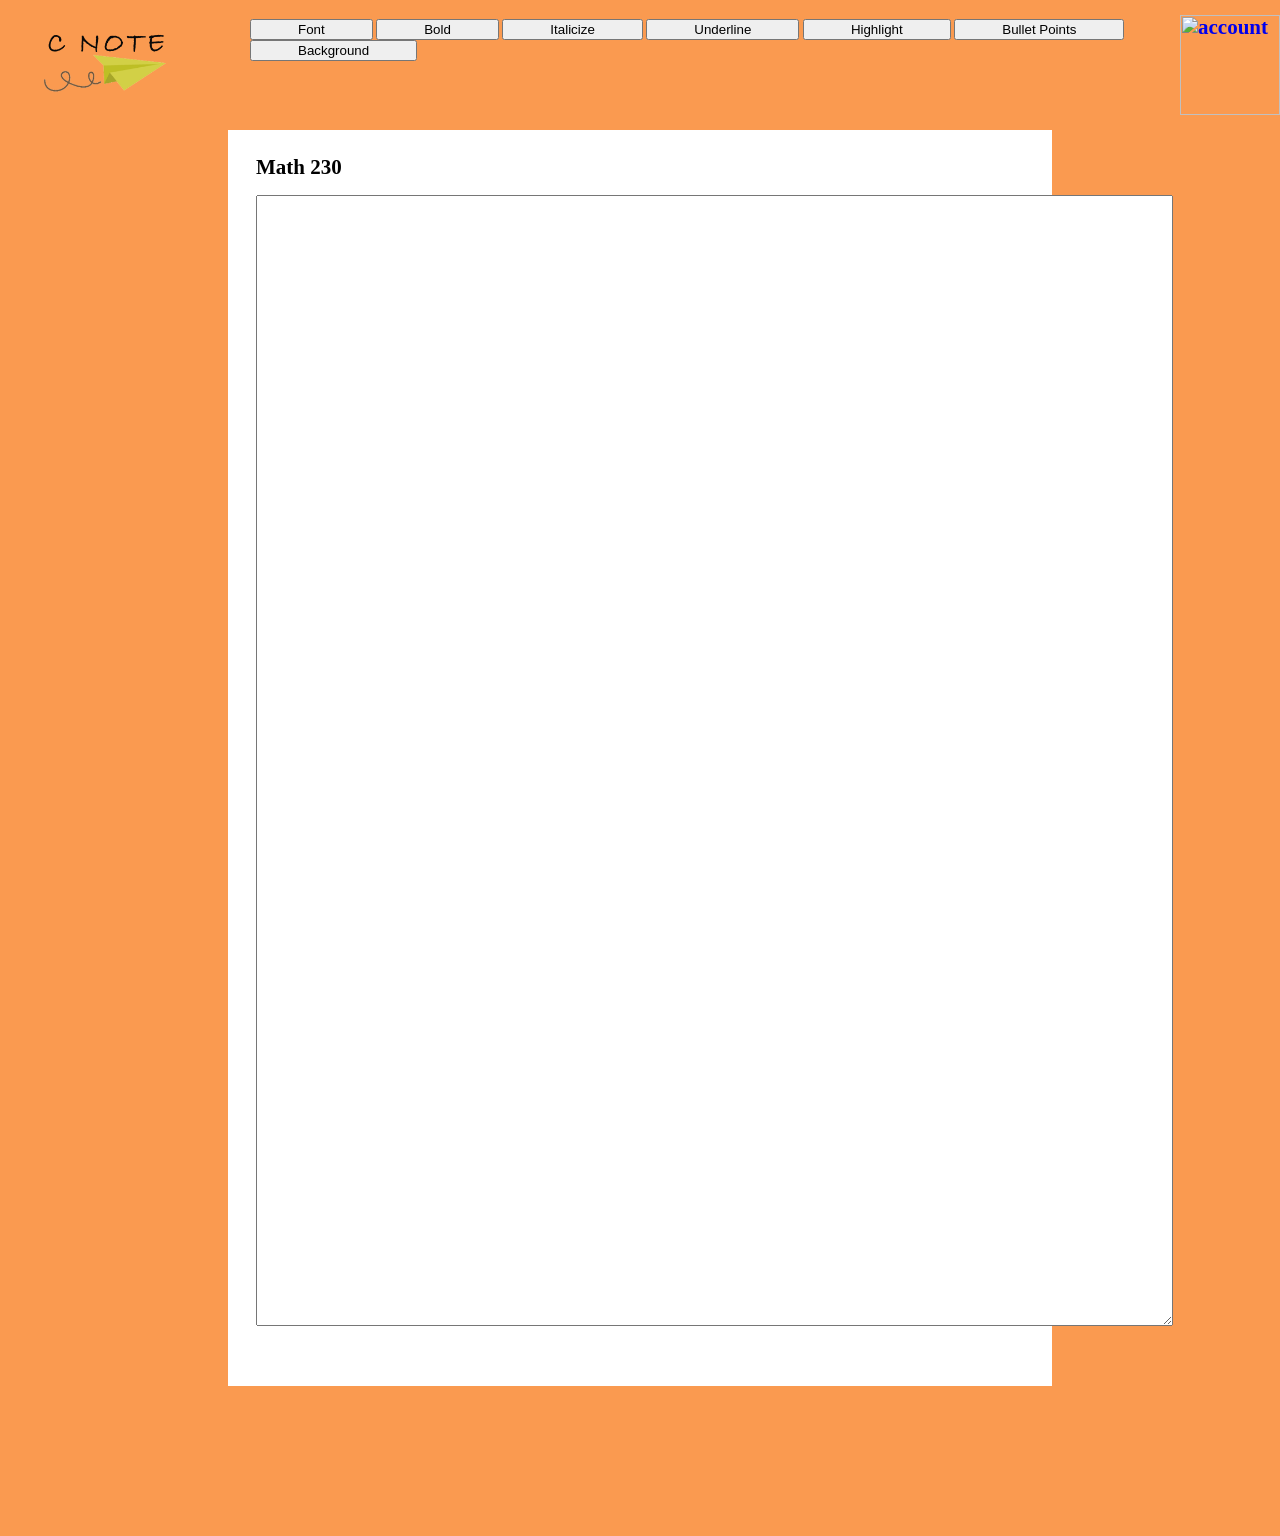
==== editor1.html @ ed50e3ad "Updating webpage" ====
<!DOCTYPE>
<html>
  <head>
    <title>Online Collaborative Text Editor</title>
    <link href="app.css" rel="stylesheet"></link>
  </head>
  <body>
    <header class="header">
      <h1 class="header_h1"><a href="javascript:history.back()"><img src="cnote.png" alt="cnote"></a></h1>
      <ul>
      	<button id = "Font"><li>Font</li></button>
      	<button id = "Bold"><li>Bold</li></button>
      	<button id = "Ital"><li>Italicize</li></button>
      	<button id = "Underline"><li>Underline</li></button>
      	<button id = "Highlight"><li>Highlight</li></button>
      	<button id = "Bullet Points"><li>Bullet Points</li></button>
      	<button id = "Background Button" onclick="changeB()"><li>Background</li></button>
      </ul>

      <h2 class = "student_icon"><a href="personal.html"><img src="account.png" alt = "account"></a></h2>
    </header>
    <div class="doc">

      <div class="background-ribbon"></div>

      <div class="text-editor"><h2 class="class-topic">Math 230</h2>
        <textarea placeholder = "Enter Text" rows = "75" cols = "112">
        </textarea>
      </div>
    </div>
<script src="app.js">

</script>
  </body>
</html>
---- app.css ----
body {
  font-family: "Times New Roman","Arial",sans-serif;
  font-size: 14px;
  font-weight: 400;
  line-height: 20px;
  margin: 0;
  padding: 0;
  background-color:#FA9A50;
}

.header {
  height: 80px;
  display: flex;
  align-items: center;
}

.header li
{
  margin:20px;
  padding:20px;
  display:inline;
}
.header_h1 {
  margin: 20px;
  padding: 10px;
  color: #424242;
}

.header_h1 img{
  padding-top:50px;
  width:150px;
  height:150px;
}
.student_icon img {
  padding-top:50px;
  width:100px;
  height:100px;
  padding-left:50px;
}
.background-ribbon {
  height: 200px;
}

.text-editor {
  width: 60%;
  padding-top: 10px;
  padding-right: 28px;
  padding-bottom: 60px;
  padding-left: 28px;
  min-height: 600px;
  background: #fff;
  margin: 0 auto;
  transform: translateY(-150px);

  
}
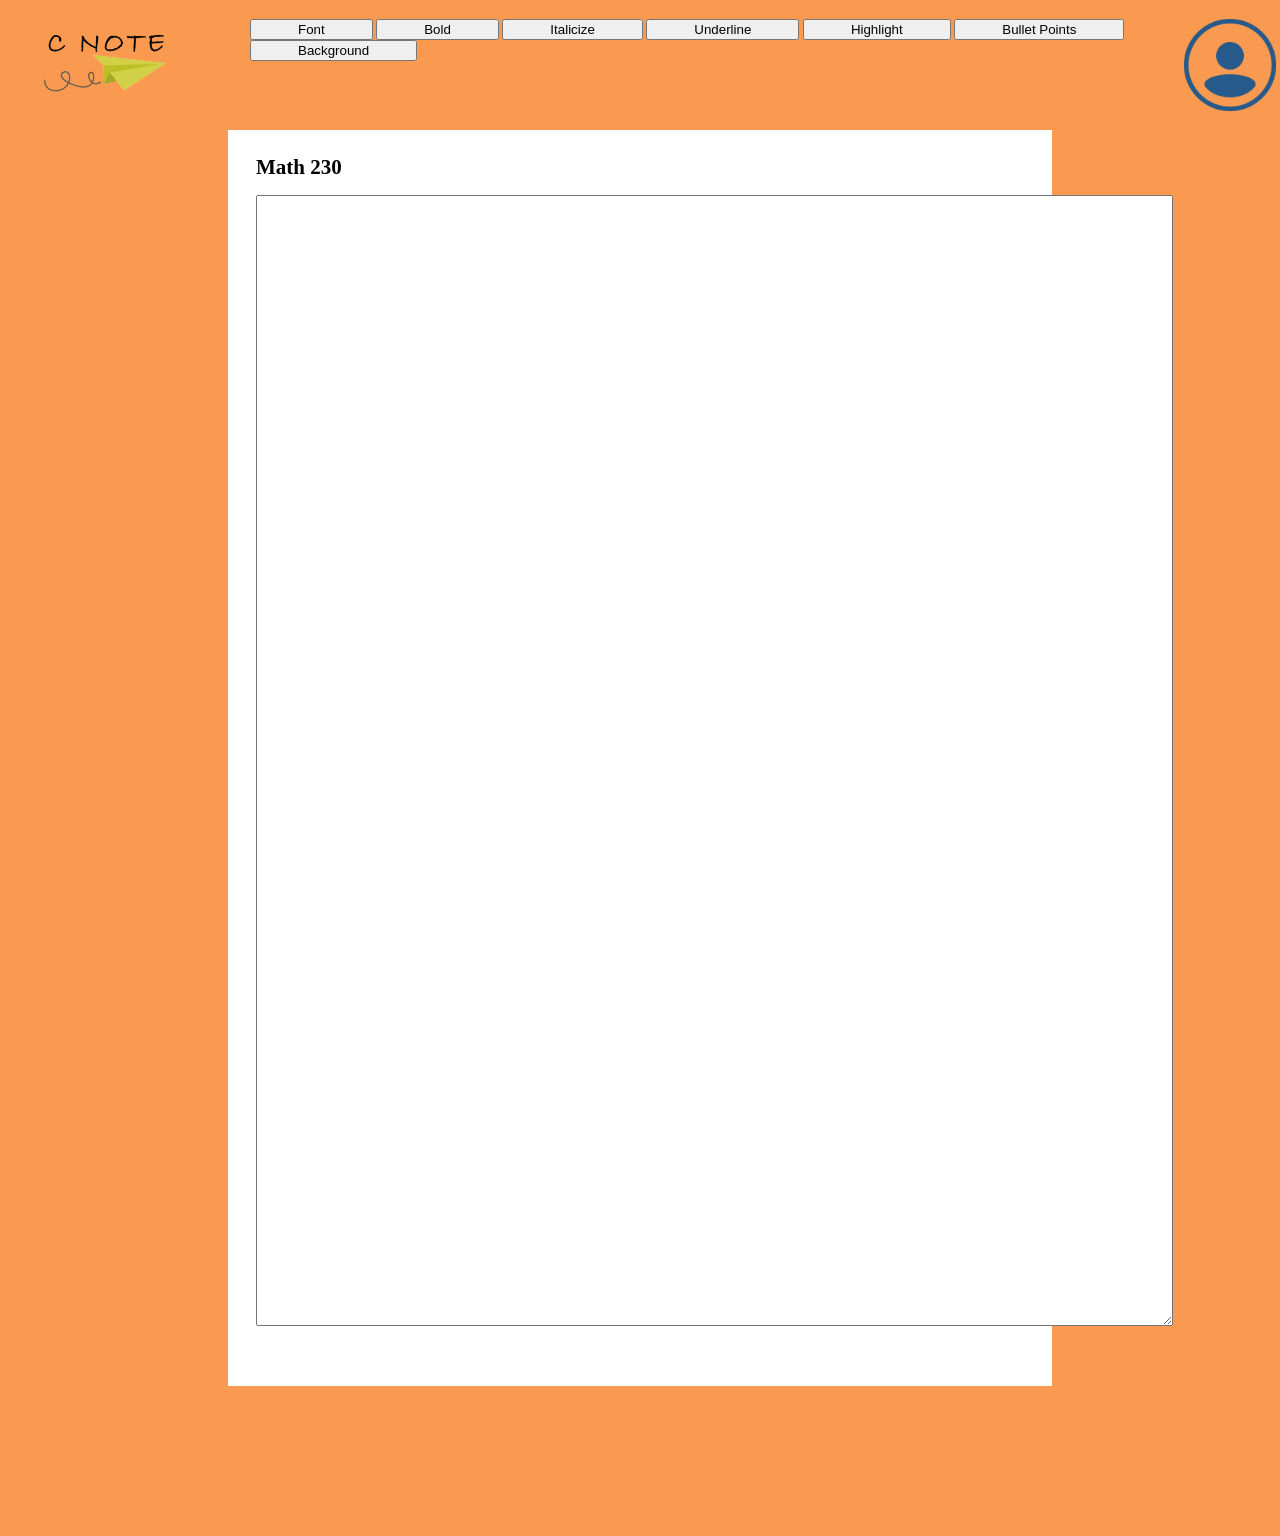
==== commit 11cfcbb3: "Capitalized "Account.png"" ====
--- a/editor1.html
+++ b/editor1.html
@@ -17,7 +17,7 @@
       	<button id = "Background Button" onclick="changeB()"><li>Background</li></button>
       </ul>
 
-      <h2 class = "student_icon"><a href="personal.html"><img src="account.png" alt = "account"></a></h2>
+      <h2 class = "student_icon"><a href="personal.html"><img src="Account.png" alt = "account"></a></h2>
     </header>
     <div class="doc">
 
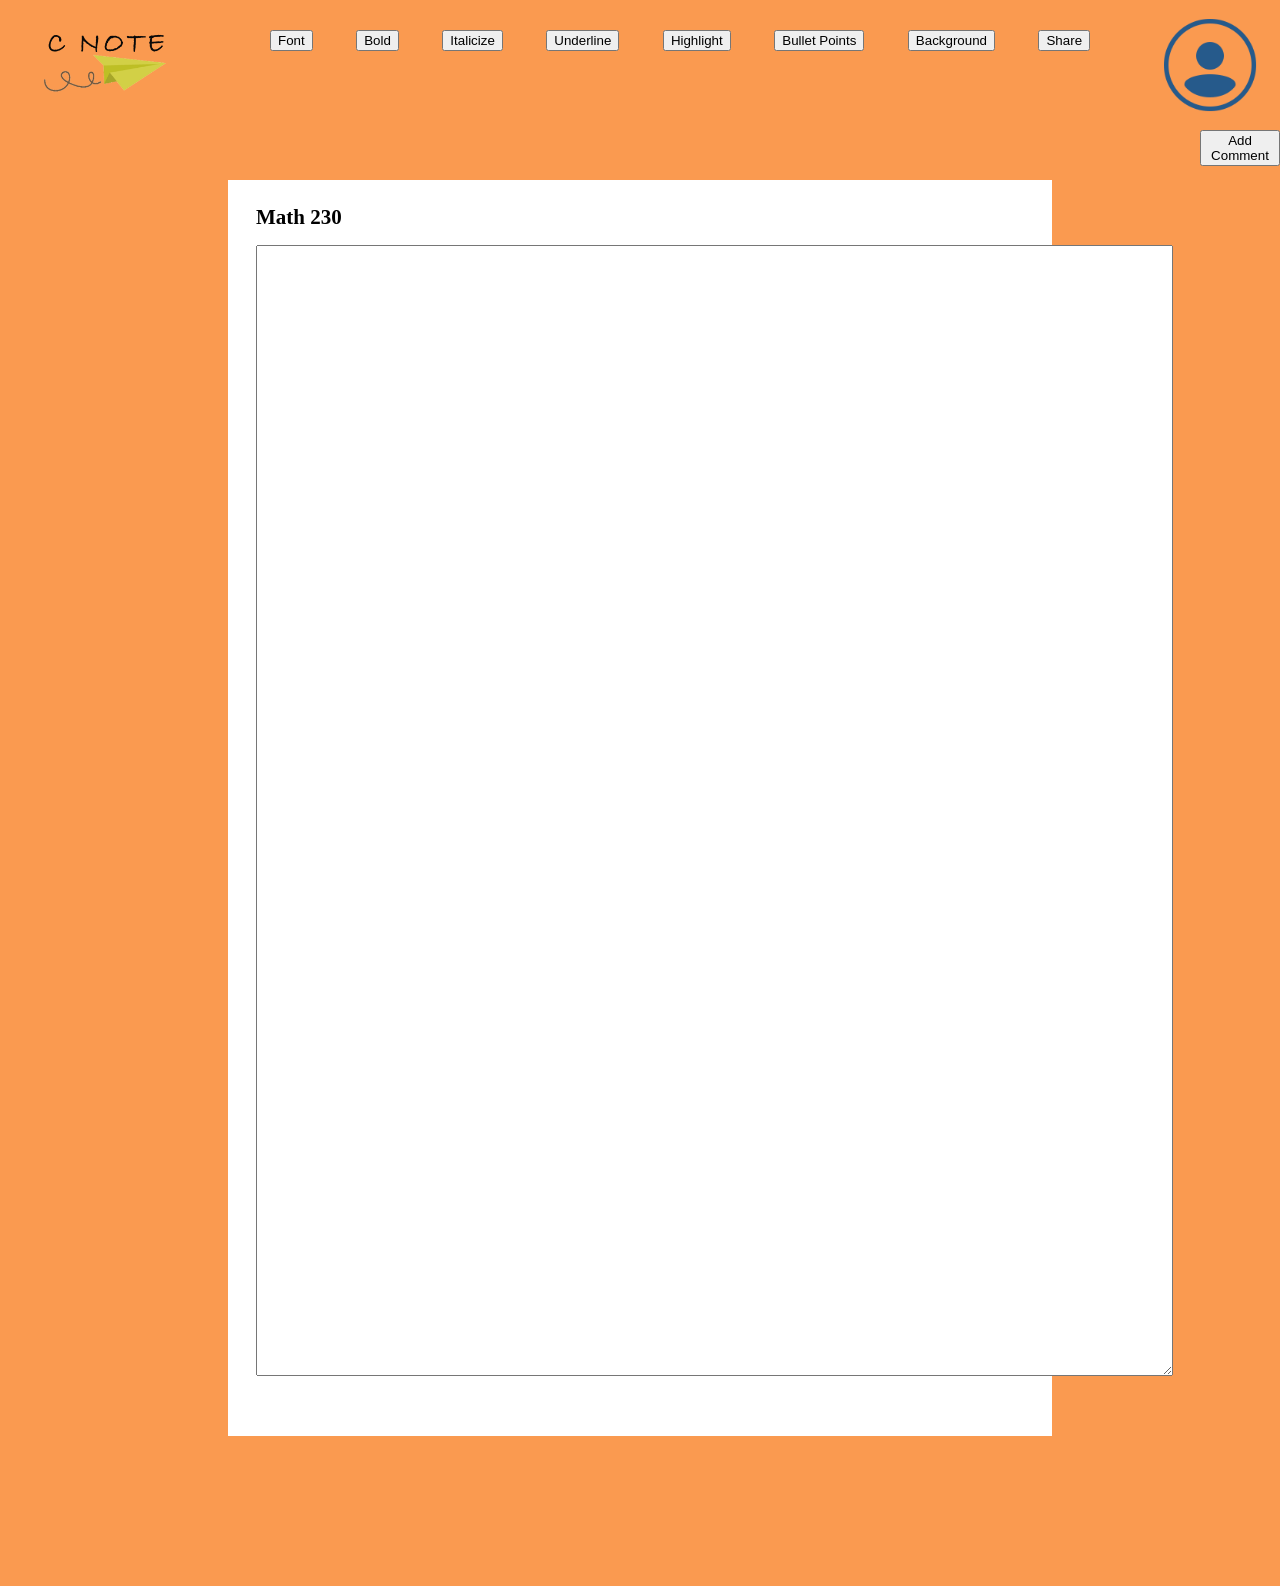
==== commit a7bfd41a: "Updating website with Social interaction features" ====
--- a/editor1.html
+++ b/editor1.html
@@ -8,20 +8,23 @@
     <header class="header">
       <h1 class="header_h1"><a href="javascript:history.back()"><img src="cnote.png" alt="cnote"></a></h1>
       <ul>
-      	<button id = "Font"><li>Font</li></button>
-      	<button id = "Bold"><li>Bold</li></button>
-      	<button id = "Ital"><li>Italicize</li></button>
-      	<button id = "Underline"><li>Underline</li></button>
-      	<button id = "Highlight"><li>Highlight</li></button>
-      	<button id = "Bullet Points"><li>Bullet Points</li></button>
-      	<button id = "Background Button" onclick="changeB()"><li>Background</li></button>
+        <li> <button id = "Font">Font </button> </li>
+      	<li> <button id = "Bold">Bold</button></li>
+      	<li> <button id = "Ital">Italicize</button></li>
+      	<li> <button id = "Underline">Underline</button></li>
+      	<li> <button id = "Highlight">Highlight</button></li>
+      	<li> <button id = "Bullet Points">Bullet Points</button></li>
+      	<li> <button id = "Background Button" onclick="changeB()">Background</button></li>
+        <li> <button id = "Share Notebook" onclick="Share_Ricky()">Share</button></li>
       </ul>
 
       <h2 class = "student_icon"><a href="personal.html"><img src="Account.png" alt = "account"></a></h2>
     </header>
     <div class="doc">
 
-      <div class="background-ribbon"></div>
+      <div class="background-ribbon">
+        <button id = "Add_Comment" onclick="Add_Comment_Ricky()">Add Comment</button>
+      </div>
 
       <div class="text-editor"><h2 class="class-topic">Math 230</h2>
         <textarea placeholder = "Enter Text" rows = "75" cols = "112">
--- a/app.css
+++ b/app.css
@@ -14,12 +14,11 @@
   align-items: center;
 }
 
-.header li
-{
-  margin:20px;
+.header li {
   padding:20px;
   display:inline;
 }
+
 .header_h1 {
   margin: 20px;
   padding: 10px;
@@ -31,14 +30,19 @@
   width:150px;
   height:150px;
 }
+
 .student_icon img {
   padding-top:50px;
   width:100px;
   height:100px;
   padding-left:50px;
 }
+
 .background-ribbon {
   height: 200px;
+  padding-left: 1200px;
+  margin-top: 50px;
+  display: inline-block;
 }
 
 .text-editor {
@@ -51,6 +55,4 @@
   background: #fff;
   margin: 0 auto;
   transform: translateY(-150px);
-
-  
 }
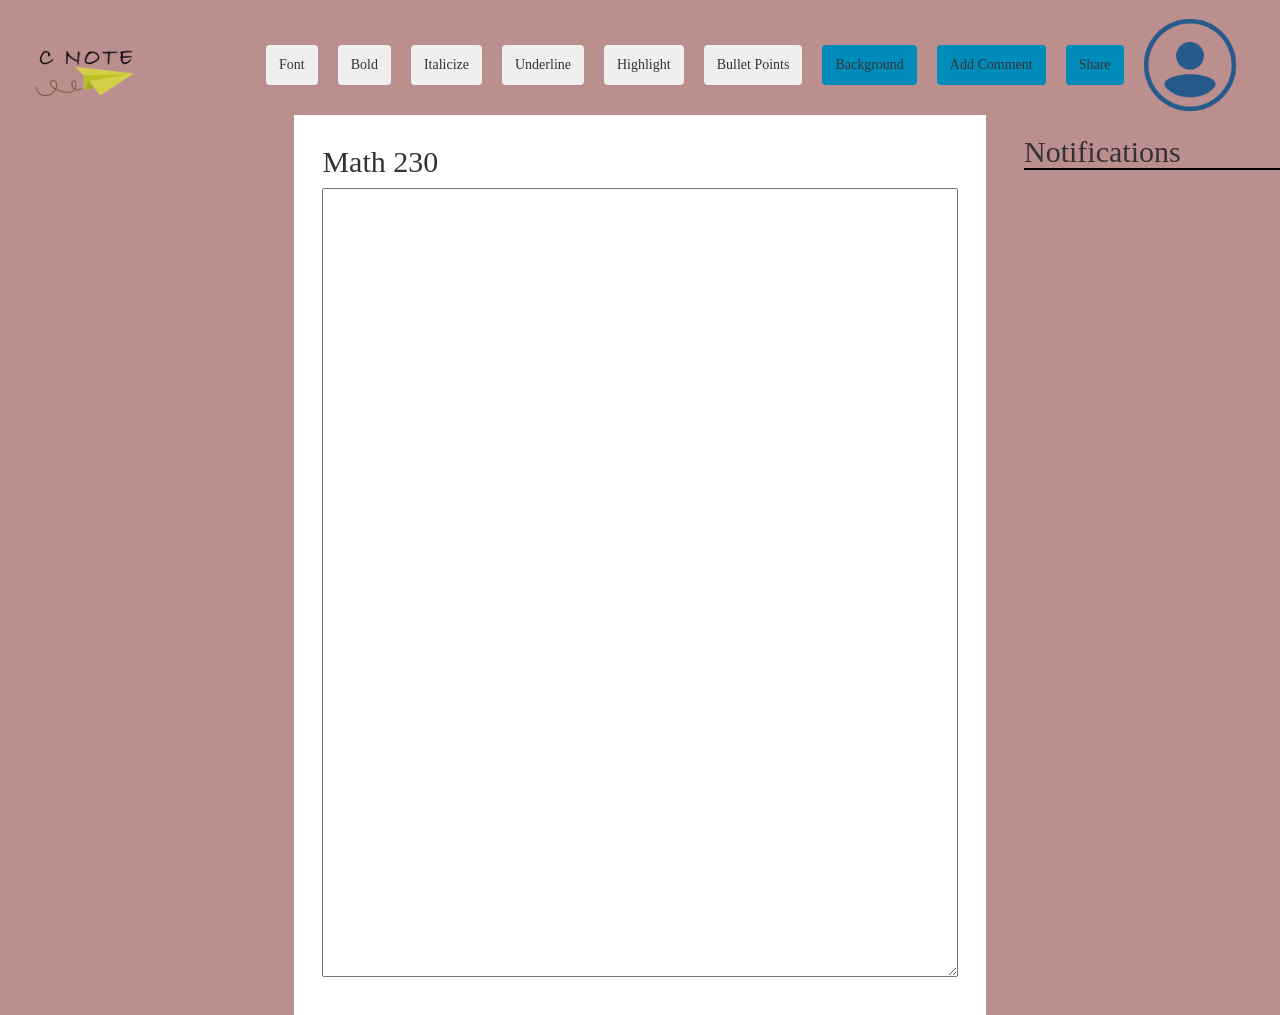
==== commit 994e2769: "Updating with CNote Master" ====
--- a/editor1.html
+++ b/editor1.html
@@ -2,37 +2,55 @@
 <html>
   <head>
     <title>Online Collaborative Text Editor</title>
+  <link href="css/bootstrap.min.css" rel="stylesheet"></link>
     <link href="app.css" rel="stylesheet"></link>
   </head>
-  <body>
-    <header class="header">
-      <h1 class="header_h1"><a href="javascript:history.back()"><img src="cnote.png" alt="cnote"></a></h1>
-      <ul>
-        <li> <button id = "Font">Font </button> </li>
-      	<li> <button id = "Bold">Bold</button></li>
-      	<li> <button id = "Ital">Italicize</button></li>
-      	<li> <button id = "Underline">Underline</button></li>
-      	<li> <button id = "Highlight">Highlight</button></li>
-      	<li> <button id = "Bullet Points">Bullet Points</button></li>
-      	<li> <button id = "Background Button" onclick="changeB()">Background</button></li>
-        <li> <button id = "Share Notebook" onclick="Share_Ricky()">Share</button></li>
-      </ul>
+  <body onload="Notifications()">
+     <div id = "overdash" class = "overdash">
+            <div id = "left" ><a href="javascript:history.back()"><img class="avatar" src="cnote.png" alt="logo"></a> </div>
+           <div id = "center">
+        <li> <button id = "Font" class = "btn">Font </button> </li>
+        <li> <button id = "Bold" class = "btn">Bold</button></li>
+        <li> <button id = "Ital" class = "btn">Italicize</button></li>
+        <li> <button id = "Underline" class = "btn">Underline</button></li>
+        <li> <button id = "Highlight" class = "btn">Highlight</button></li>
+        <li> <button id = "Bullet Points" class = "btn">Bullet Points</button></li>
+        <li> <button id = "Background_Button" onclick="changeB()" class = "btn">Background</button></li>
+         <li><button id = "Add_Comment" onclick="Add_Comment_Ricky()" class = "btn">Add Comment</button></li>
+        <li> <button id = "Share_Notebook" onclick="Share_Ricky()" class = "btn">Share</button></li>
+    </div>
+            <div id = "right">
+            <div class = "dropdown">
+              <img onclick="myFunction()" class="dropbtn" src="Account.png" alt="user">
+                  <div id="myDropdown" class ="dropdown-content">
+                    <a href="#">Settings</a>
+                    <a href="javascript:history.back()">Dashboard</a>
+                    <a href="login.html">Sign Out</a>
+                  </div>
+            </div>
+          </div>
 
-      <h2 class = "student_icon"><a href="personal.html"><img src="Account.png" alt = "account"></a></h2>
-    </header>
+    <div id = "entire-container">
+    	<div class = "empty">
+    	</div>
     <div class="doc">
 
-      <div class="background-ribbon">
-        <button id = "Add_Comment" onclick="Add_Comment_Ricky()">Add Comment</button>
-      </div>
-
       <div class="text-editor"><h2 class="class-topic">Math 230</h2>
-        <textarea placeholder = "Enter Text" rows = "75" cols = "112">
+        <textarea placeholder = "Enter Text">
         </textarea>
       </div>
-    </div>
-<script src="app.js">
-
-</script>
+  </div>
+       <div class="sidenote">
+                  <div id = "notecore" class="note">
+                  <h2>Notifications</h2>
+                  <div id="SharedwithRicky" > Chuck has shared a notebook <br>with you! </div>
+                  <div id="SharedwithChuck"> You have shared a notebook <br>with Chuck! </div>
+                  <div id="CommentChuck"> Chuck commented on a shared <br>notebook! </div>
+                  <div id="CommentRicky"> You commented on a shared <br>notebook! </div>
+                  </div>
+            </div>
+        </div>
+<script src = "userpage.js"></script>
+<script src="app.js"></script>
   </body>
 </html>
--- a/app.css
+++ b/app.css
@@ -5,54 +5,167 @@
   line-height: 20px;
   margin: 0;
   padding: 0;
-  background-color:#FA9A50;
+  background-color:#BC8F8F;
 }
 
-.header {
-  height: 80px;
+#overdash
+{
+  margin-top:15px;
+}
+
+#left
+{
+  float:left;
+  width:20%;
+}
+
+#center
+{
+  float:left;
+  width:60%;
+}
+
+#right
+{
+  float:left;
+width:20%;
+}
+
+#left img {
+  margin-left:25px;
+  width:120px;
+  height:120px;
+}
+
+#right img
+{
+  width:100px;
+  height:100px;
+}
+
+#center {
+  height: 100px;
   display: flex;
   align-items: center;
 }
 
-.header li {
+#center li {
+  align-items:center;
   padding:20px;
   display:inline;
+  width:100%;
 }
 
-.header_h1 {
-  margin: 20px;
-  padding: 10px;
-  color: #424242;
+
+.doc
+{
+	width:60%;
+	margin:0;
+	padding:0;
+}
+.empty
+{
+	width:20%;
 }
 
-.header_h1 img{
-  padding-top:50px;
-  width:150px;
-  height:150px;
+#center button {
+  height: 40px;
 }
 
-.student_icon img {
-  padding-top:50px;
-  width:100px;
-  height:100px;
-  padding-left:50px;
+#center li{
+  padding:10px;
+}
+
+#Add_Comment {
+  background-color: #008CBA;
+}
+
+#Share_Notebook {
+  background-color: #008CBA;
+}
+
+#Background_Button
+{
+  background-color: #008CBA;
 }
 
 .background-ribbon {
   height: 200px;
-  padding-left: 1200px;
-  margin-top: 50px;
   display: inline-block;
+
 }
+.sidenote
+{
 
-.text-editor {
-  width: 60%;
-  padding-top: 10px;
+	width:20%;
+}
+.text-editor{
+ padding-top: 10px;
   padding-right: 28px;
   padding-bottom: 60px;
   padding-left: 28px;
-  min-height: 600px;
+  width: 90%;
+  height:100%;
   background: #fff;
   margin: 0 auto;
-  transform: translateY(-150px);
 }
+.text-editor textarea{
+  width:100%;
+  height:95%;
+}
+#Background_Button
+{
+  background-color: #008CBA;
+}
+
+.dropbtn {
+    margin-right:40px;
+    color: white;
+    border: none;
+    cursor: pointer;
+}
+
+
+.dropdown {
+    float:right;
+
+}
+
+.dropdown-content {
+    display: none;
+    position: absolute;
+    background-color: #f1f1f1;
+    min-width: 130px;
+    overflow: auto;
+    box-shadow: 0px 8px 16px 0px rgba(0,0,0,0.2);
+    z-index: 1;
+}
+
+.dropdown-content a {
+
+    color: black;
+    padding: 12px 16px;
+    text-decoration: none;
+    display: block;
+}
+
+.dropdown a:hover {background-color: #ddd}
+
+
+.show {display:block;}
+
+.sidenote
+{
+	float:left;
+}
+ .doc, .empty
+{
+	float:left;
+}
+.sidenote{
+	float:right;
+}
+
+.sidenote h2{border-bottom:2px solid black;}
+
+.show {display:block;}
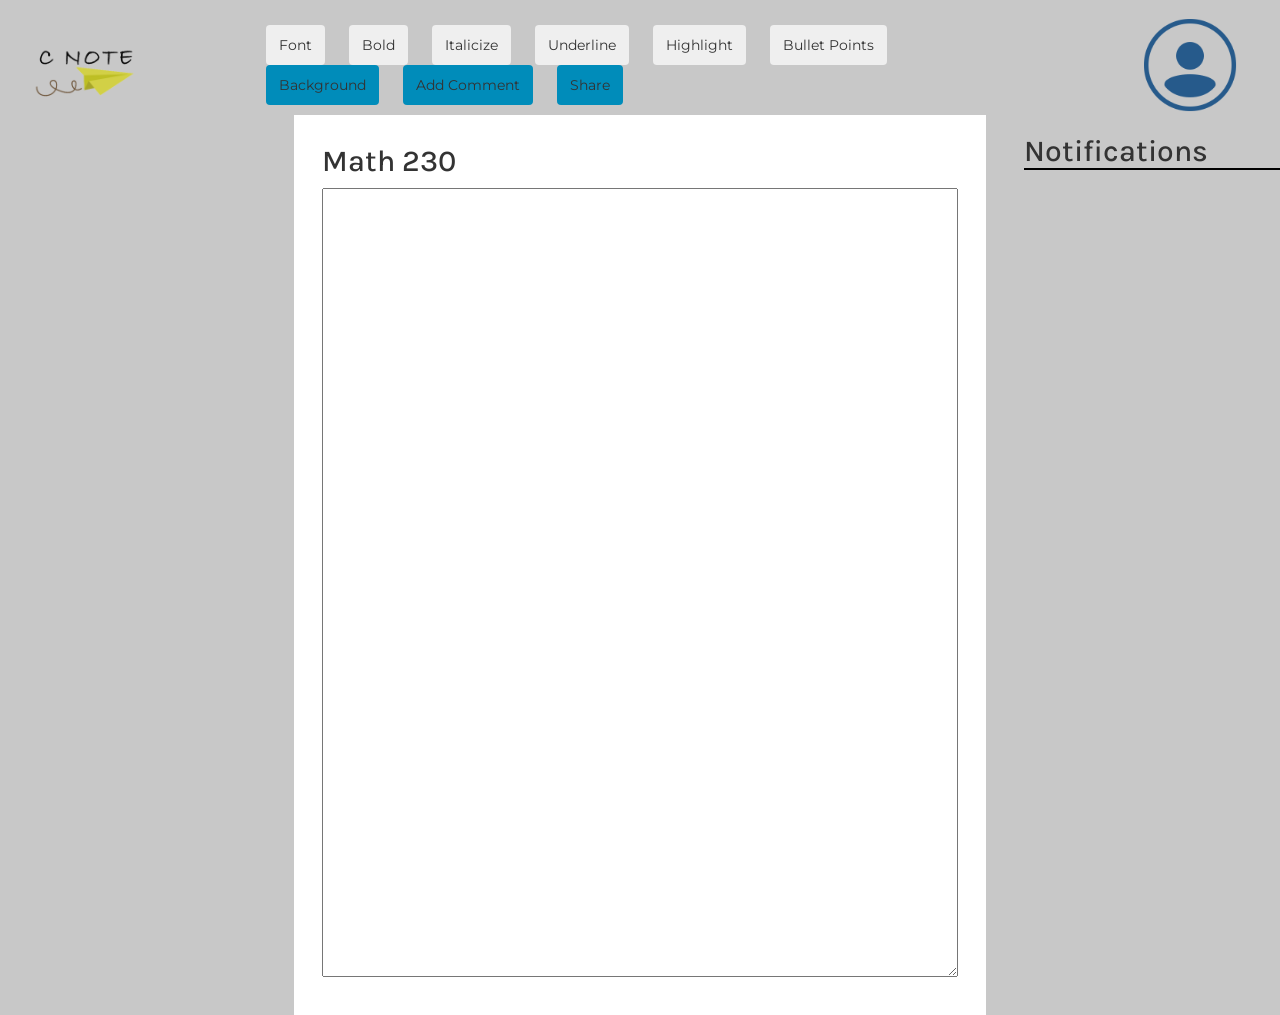
==== commit 9019f479: "Updating with changes from CNote master" ====
--- a/editor1.html
+++ b/editor1.html
@@ -4,11 +4,15 @@
     <title>Online Collaborative Text Editor</title>
   <link href="css/bootstrap.min.css" rel="stylesheet"></link>
     <link href="app.css" rel="stylesheet"></link>
+<style>
+            @import url('https://fonts.googleapis.com/css?family=Karla:bold|Montserrat');
+        </style>
   </head>
   <body onload="Notifications()">
      <div id = "overdash" class = "overdash">
             <div id = "left" ><a href="javascript:history.back()"><img class="avatar" src="cnote.png" alt="logo"></a> </div>
            <div id = "center">
+             <div class = "buttontext">
         <li> <button id = "Font" class = "btn">Font </button> </li>
         <li> <button id = "Bold" class = "btn">Bold</button></li>
         <li> <button id = "Ital" class = "btn">Italicize</button></li>
@@ -18,7 +22,10 @@
         <li> <button id = "Background_Button" onclick="changeB()" class = "btn">Background</button></li>
          <li><button id = "Add_Comment" onclick="Add_Comment_Ricky()" class = "btn">Add Comment</button></li>
         <li> <button id = "Share_Notebook" onclick="Share_Ricky()" class = "btn">Share</button></li>
+             </div>
+    
     </div>
+       
             <div id = "right">
             <div class = "dropdown">
               <img onclick="myFunction()" class="dropbtn" src="Account.png" alt="user">
@@ -43,13 +50,16 @@
        <div class="sidenote">
                   <div id = "notecore" class="note">
                   <h2>Notifications</h2>
+                
                   <div id="SharedwithRicky" > Chuck has shared a notebook <br>with you! </div>
                   <div id="SharedwithChuck"> You have shared a notebook <br>with Chuck! </div>
                   <div id="CommentChuck"> Chuck commented on a shared <br>notebook! </div>
                   <div id="CommentRicky"> You commented on a shared <br>notebook! </div>
-                  </div>
+                   
+                  
             </div>
         </div>
+    </div>
 <script src = "userpage.js"></script>
 <script src="app.js"></script>
   </body>
--- a/app.css
+++ b/app.css
@@ -1,16 +1,20 @@
 body {
-  font-family: "Times New Roman","Arial",sans-serif;
+  font-family: 'Karla', sans-serif;
   font-size: 14px;
   font-weight: 400;
   line-height: 20px;
   margin: 0;
   padding: 0;
-  background-color:#BC8F8F;
+  background-color: #C8C8C8;
 }
 
 #overdash
 {
   margin-top:15px;
+}
+
+.buttontext {
+  font-family: 'Montserrat', sans-serif;
 }
 
 #left
@@ -99,6 +103,8 @@
 
 	width:20%;
 }
+
+
 .text-editor{
  padding-top: 10px;
   padding-right: 28px;
@@ -110,6 +116,7 @@
   margin: 0 auto;
 }
 .text-editor textarea{
+  font-family: 'Montserrat', sans-serif;
   width:100%;
   height:95%;
 }
@@ -132,6 +139,7 @@
 }
 
 .dropdown-content {
+  font-family: 'Montserrat', sans-serif;
     display: none;
     position: absolute;
     background-color: #f1f1f1;
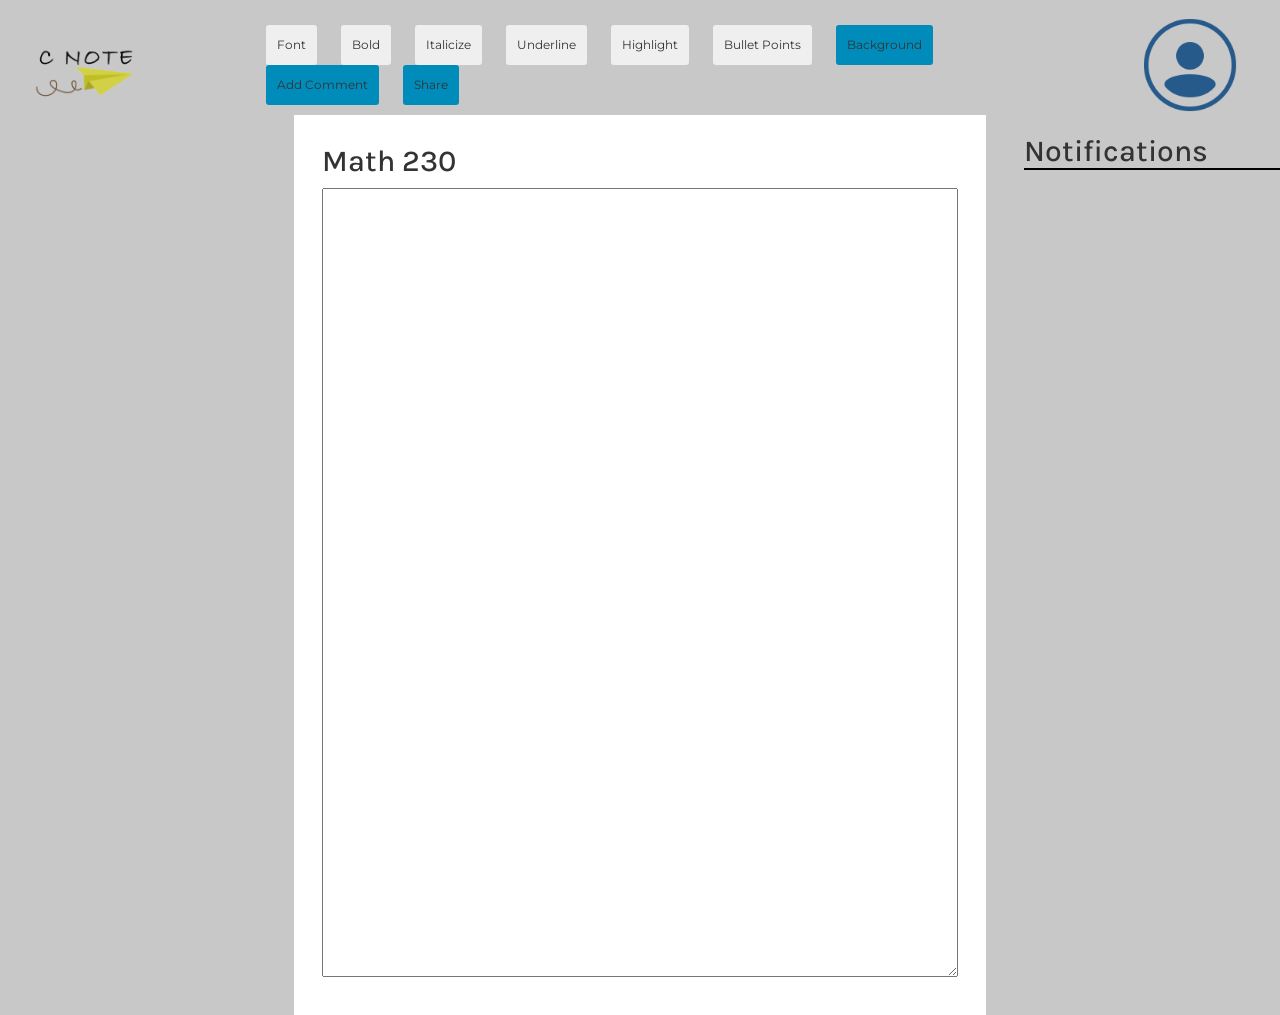
==== commit cf9e3b2c: "Updating with changes from CNote master" ====
--- a/editor1.html
+++ b/editor1.html
@@ -13,15 +13,15 @@
             <div id = "left" ><a href="javascript:history.back()"><img class="avatar" src="cnote.png" alt="logo"></a> </div>
            <div id = "center">
              <div class = "buttontext">
-        <li> <button id = "Font" class = "btn">Font </button> </li>
-        <li> <button id = "Bold" class = "btn">Bold</button></li>
-        <li> <button id = "Ital" class = "btn">Italicize</button></li>
-        <li> <button id = "Underline" class = "btn">Underline</button></li>
-        <li> <button id = "Highlight" class = "btn">Highlight</button></li>
-        <li> <button id = "Bullet Points" class = "btn">Bullet Points</button></li>
-        <li> <button id = "Background_Button" onclick="changeB()" class = "btn">Background</button></li>
-         <li><button id = "Add_Comment" onclick="Add_Comment_Ricky()" class = "btn">Add Comment</button></li>
-        <li> <button id = "Share_Notebook" onclick="Share_Ricky()" class = "btn">Share</button></li>
+        <li> <button id = "Font" class = "btn btn-sm">Font </button> </li>
+        <li> <button id = "Bold" class = "btn btn-sm">Bold</button></li>
+        <li> <button id = "Ital" class = "btn btn-sm">Italicize</button></li>
+        <li> <button id = "Underline" class = "btn btn-sm">Underline</button></li>
+        <li> <button id = "Highlight" class = "btn btn-sm">Highlight</button></li>
+        <li> <button id = "Bullet Points" class = "btn btn-sm">Bullet Points</button></li>
+        <li> <button id = "Background_Button" onclick="changeB()" class = "btn btn-sm">Background</button></li>
+         <li><button id = "Add_Comment" onclick="Add_Comment_Ricky()" class = "btn btn-sm">Add Comment</button></li>
+        <li> <button id = "Share_Notebook" onclick="Share_Ricky()" class = "btn btn-sm">Share</button></li>
              </div>
     
     </div>
